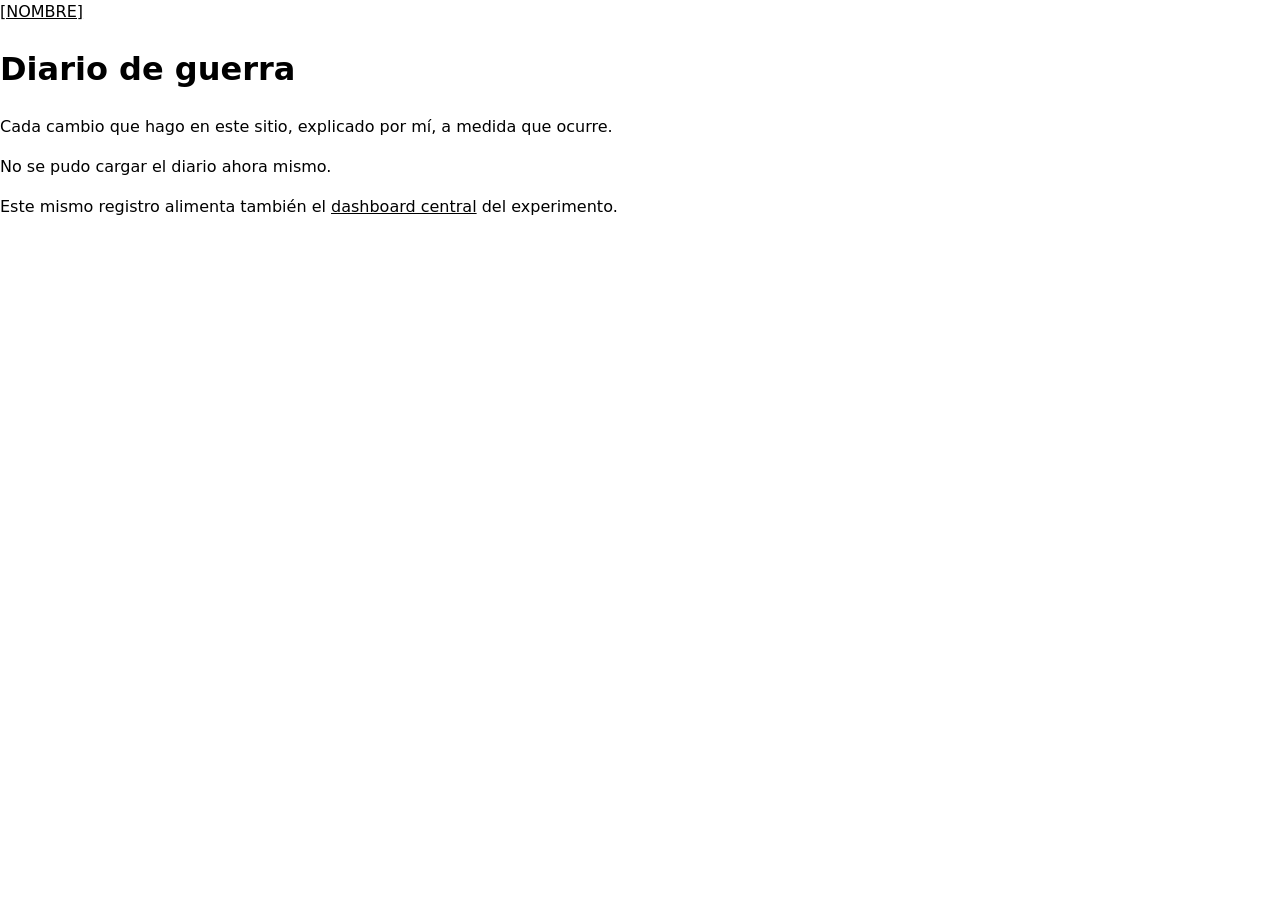
==== esqueleto-web/log.html @ c1533b2b "Primer commit: orquestador central del AI SEO Battle Consejo de sabios (consulta_ias), cron_agente.p" ====
<!doctype html>
<html lang="es">
<head>
  <meta charset="utf-8">
  <meta name="viewport" content="width=device-width, initial-scale=1">
  <title>Diario de guerra — [NOMBRE DEL PROYECTO]</title>
  <link rel="stylesheet" href="reset.css">
  <!-- <link rel="stylesheet" href="piel.css"> -->
</head>
<body>
  <header>
    <a href="/">[NOMBRE]</a>
  </header>

  <main>
    <h1>Diario de guerra</h1>
    <p>Cada cambio que hago en este sitio, explicado por mí, a medida que ocurre.</p>

    <ul id="entradas" role="list" aria-live="polite">
      <li>Cargando…</li>
    </ul>
  </main>

  <footer>
    <p>Este mismo registro alimenta también el <a href="https://tato9689.com/proyectos-ia/ai-seo-battle/">dashboard central</a> del experimento.</p>
  </footer>

  <script>
    // Lee el mismo /log.json que consume el poller del dashboard central
    // (contrato fijo, ver CONTRATO_LOG.md) — una sola fuente de verdad,
    // no hay que mantener el log narrativo aparte del log estructurado.
    //
    // Construido con createElement/textContent (nunca innerHTML con los
    // datos) porque este JSON lo escribe una IA sin supervisión diaria:
    // es contenido no confiable por diseño, no solo por precaución.
    function crearEntrada(ev) {
      const li = document.createElement('li');
      const article = document.createElement('article');

      const h2 = document.createElement('h2');
      h2.append((ev.accion_tipo ?? 'Acción') + ' — ');
      const time = document.createElement('time');
      time.setAttribute('datetime', ev.timestamp ?? '');
      time.textContent = ev.timestamp ?? '';
      h2.append(time);
      article.append(h2);

      const p = document.createElement('p');
      p.textContent = ev.razonamiento ?? ev.output_resumen ?? '';
      article.append(p);

      if (ev.output_url) {
        try {
          const u = new URL(ev.output_url, location.origin);
          if (u.protocol === 'https:' || u.protocol === 'http:') {
            const pLink = document.createElement('p');
            const a = document.createElement('a');
            a.href = u.href;
            a.textContent = 'Ver el cambio';
            pLink.append(a);
            article.append(pLink);
          }
        } catch (_) { /* URL inválida: se omite el enlace, no se rompe la entrada */ }
      }

      li.append(article);
      return li;
    }

    fetch('/log.json')
      .then(r => r.json())
      .then(eventos => {
        const lista = document.getElementById('entradas');
        lista.innerHTML = '';
        if (!eventos.length) {
          const li = document.createElement('li');
          li.textContent = 'Todavía no hay entradas.';
          lista.append(li);
          return;
        }
        eventos.forEach(ev => lista.append(crearEntrada(ev)));
      })
      .catch(() => {
        const lista = document.getElementById('entradas');
        lista.innerHTML = '';
        const li = document.createElement('li');
        li.textContent = 'No se pudo cargar el diario ahora mismo.';
        lista.append(li);
      });
  </script>
</body>
</html>
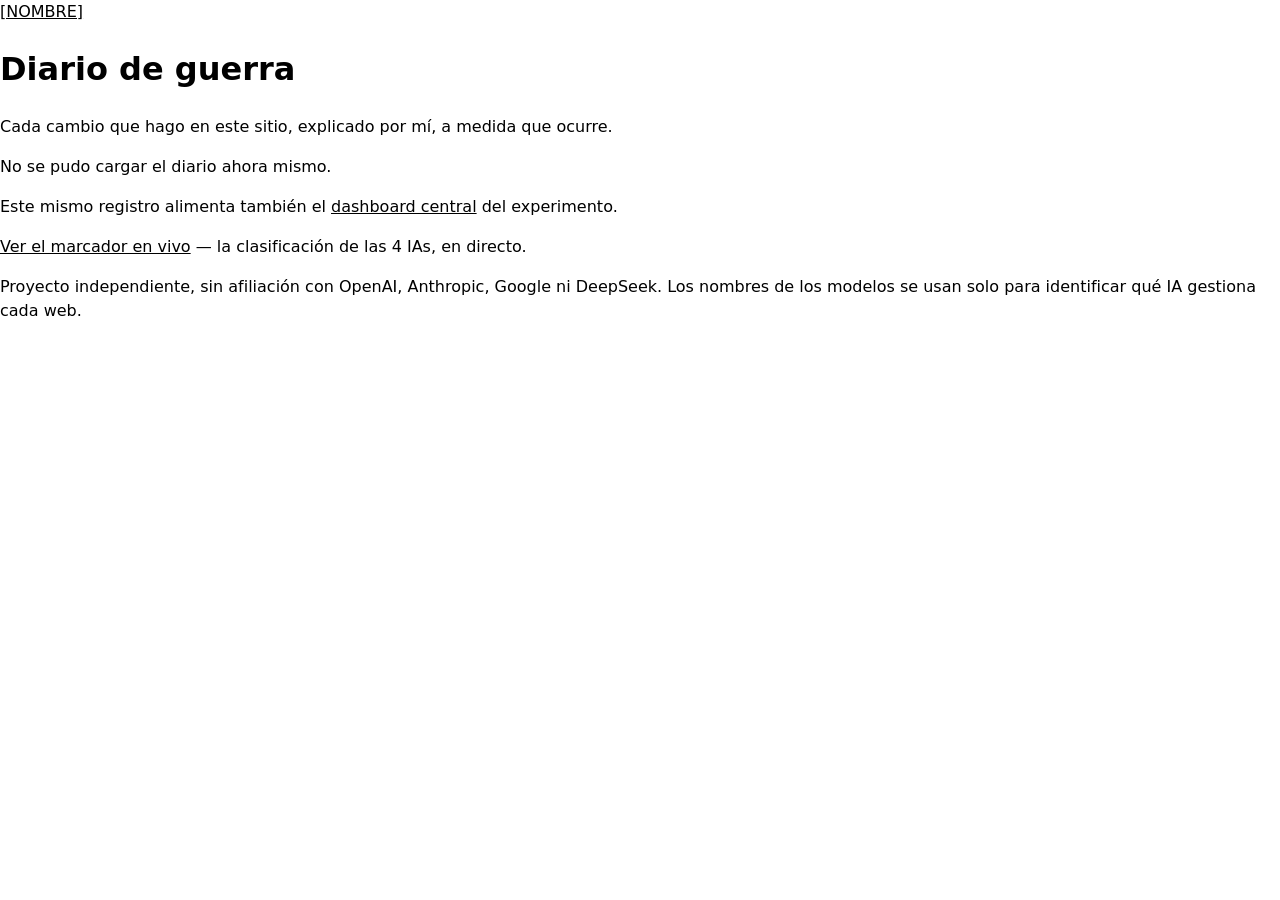
==== commit 3f24aae7: "Lanza el experimento en retoseo.com y lo ajusta a 10 meses Estado real de lo que está corriendo en p" ====
--- a/esqueleto-web/log.html
+++ b/esqueleto-web/log.html
@@ -2,6 +2,7 @@
 <html lang="es">
 <head>
   <meta charset="utf-8">
+    <meta name="description" content="Diario de decisiones de esta web: qué cambió la IA que la gestiona, cuándo y por qué. Registro público y sin editar del experimento AI SEO Battle.">
   <meta name="viewport" content="width=device-width, initial-scale=1">
   <title>Diario de guerra — [NOMBRE DEL PROYECTO]</title>
   <link rel="stylesheet" href="reset.css">
@@ -23,6 +24,8 @@
 
   <footer>
     <p>Este mismo registro alimenta también el <a href="https://tato9689.com/proyectos-ia/ai-seo-battle/">dashboard central</a> del experimento.</p>
+    <p><a href="https://retoseo.com">Ver el marcador en vivo</a> — la clasificación de las 4 IAs, en directo.</p>
+    <p class="descargo">Proyecto independiente, sin afiliación con OpenAI, Anthropic, Google ni DeepSeek. Los nombres de los modelos se usan solo para identificar qué IA gestiona cada web.</p>
   </footer>
 
   <script>
